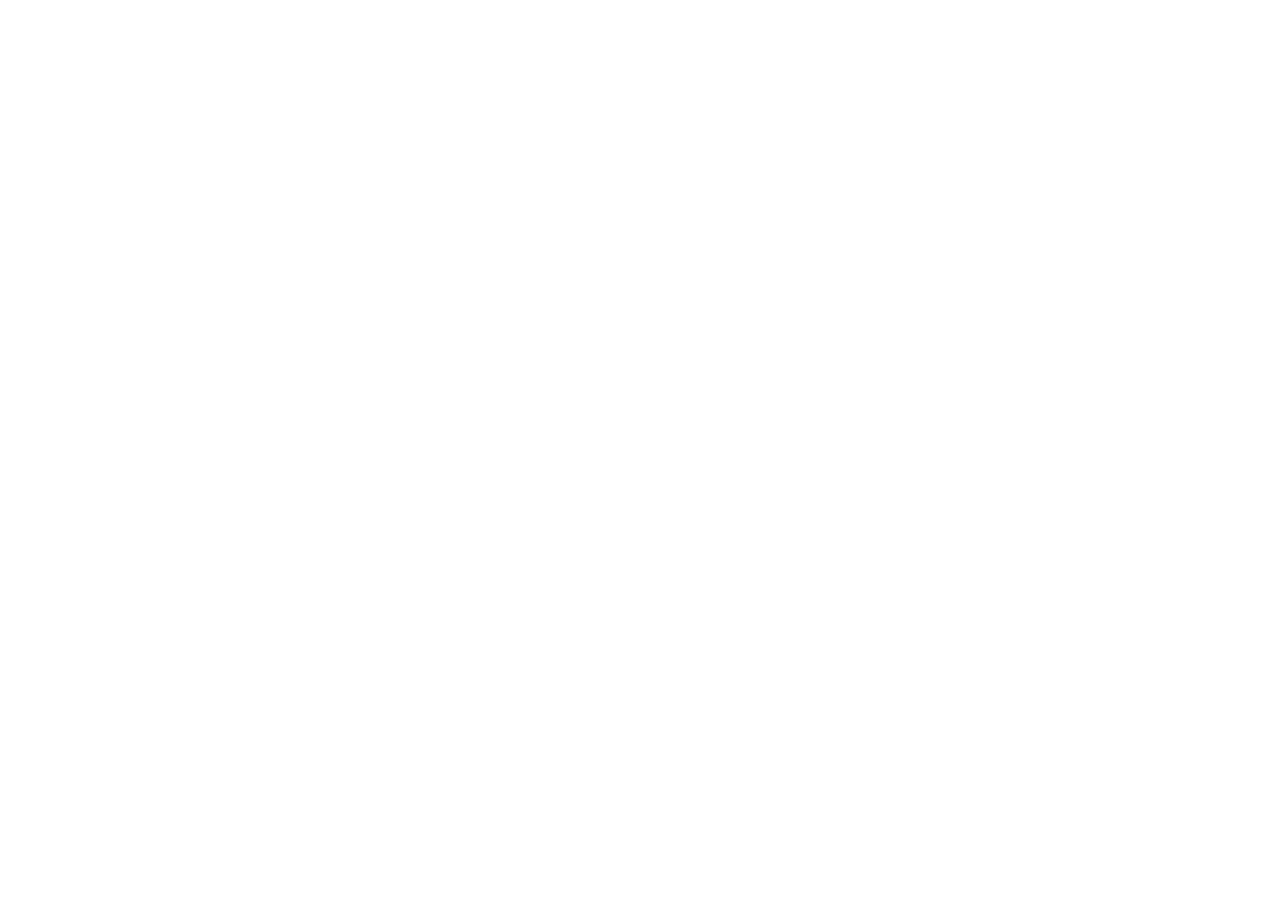
==== index.html @ e19534bc "Act1-Commit" ====
<!DOCTYPE html>
<html>
<head>
    <meta charset='utf-8'>
    <meta http-equiv='X-UA-Compatible' content='IE=edge'>
    <title>Page Title</title>
    <meta name='viewport' content='width=device-width, initial-scale=1'>
    <link rel='stylesheet' type='text/css' media='screen' href='main.css'>
    <script src='main.js'></script>
</head>
<body>
    
</body>
</html>
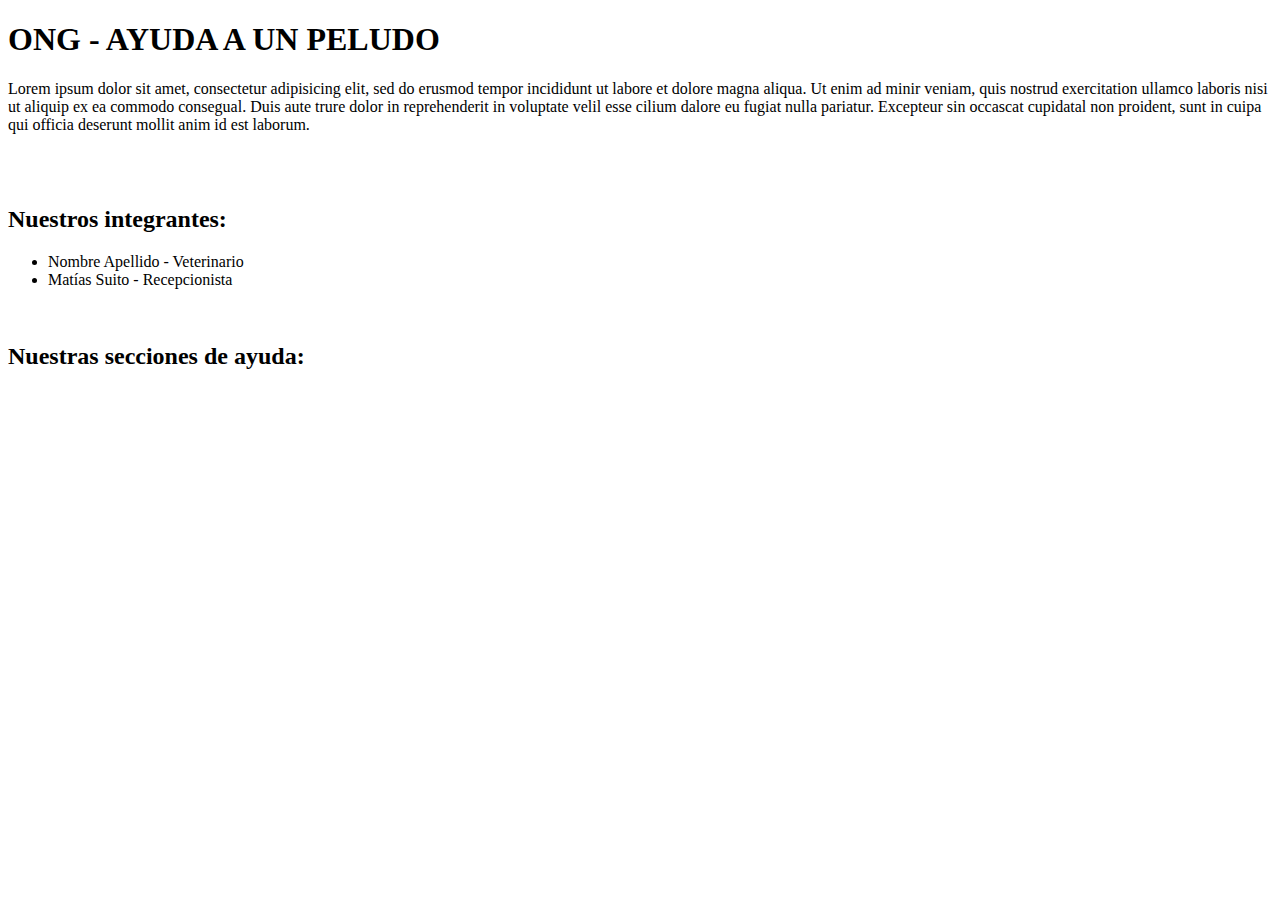
==== commit c2af3f1c: "commit2" ====
--- a/index.html
+++ b/index.html
@@ -9,6 +9,21 @@
     <script src='main.js'></script>
 </head>
 <body>
-    
+    <h1 class="titulo">ONG - AYUDA A UN PELUDO</h1>
+    <p class="texto">Lorem ipsum dolor sit amet, consectetur adipisicing elit, sed do erusmod tempor incididunt ut labore et dolore
+        magna aliqua. Ut enim ad minir veniam, quis nostrud exercitation ullamco laboris nisi ut aliquip ex ea commodo
+        consegual. Duis aute trure dolor in reprehenderit in voluptate velil esse cilium dalore eu fugiat nulla pariatur.
+        Excepteur sin occascat cupidatal non proident, sunt in cuipa qui officia deserunt mollit anim id est laborum.
+    </p>
+    <br>
+    <br>
+    <h2 class="titulo">Nuestros integrantes:</h2>
+    <ul class="lista">
+        <li>Nombre Apellido - Veterinario</li>
+        <li>Matías Suito - Recepcionista</li>
+    </ul>
+    <br>
+    <h2 class="titulo">Nuestras secciones de ayuda:</h2>
+    <p></p>
 </body>
 </html>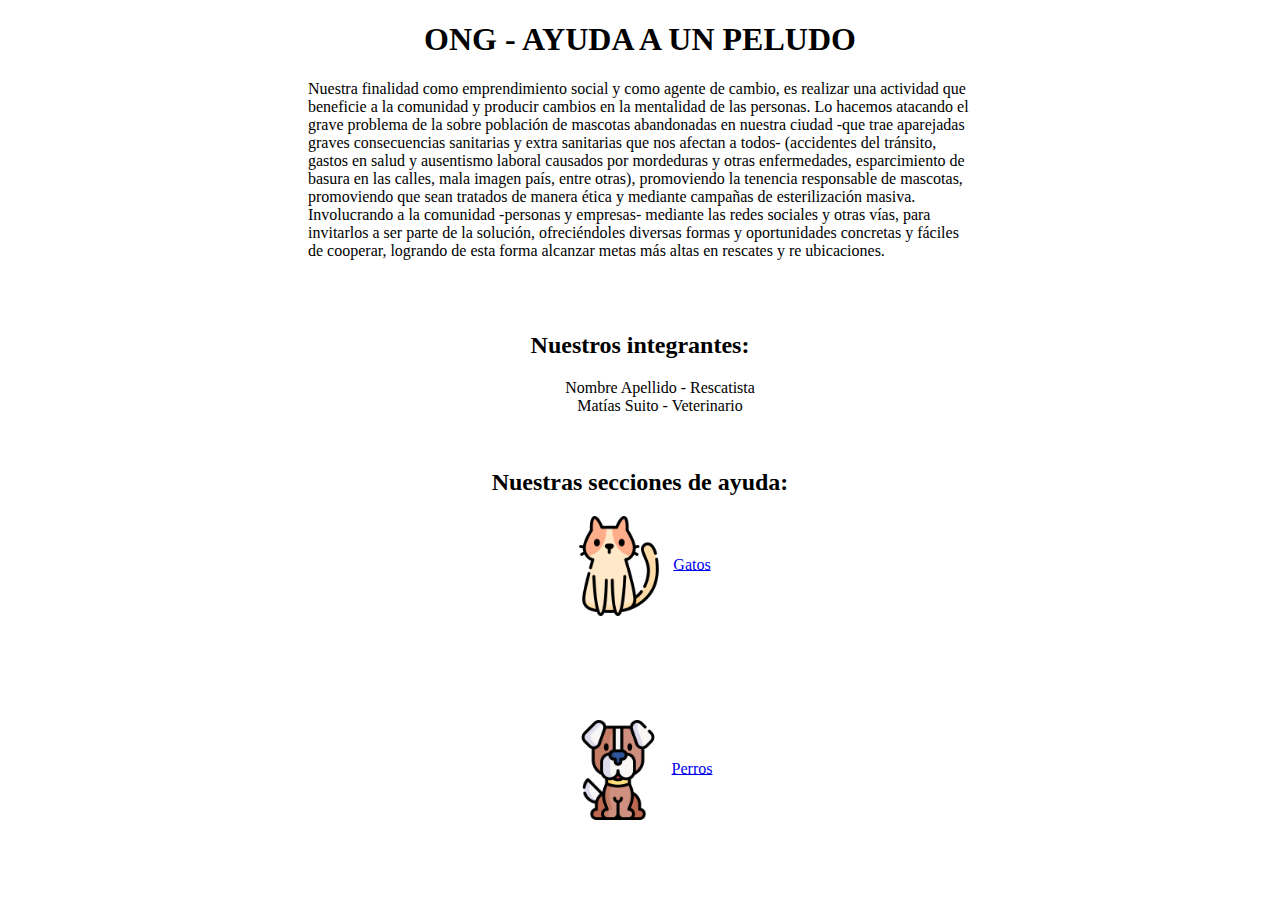
==== commit a58e4f23: "commit_final" ====
--- a/index.html
+++ b/index.html
@@ -10,20 +10,25 @@
 </head>
 <body>
     <h1 class="titulo">ONG - AYUDA A UN PELUDO</h1>
-    <p class="texto">Lorem ipsum dolor sit amet, consectetur adipisicing elit, sed do erusmod tempor incididunt ut labore et dolore
-        magna aliqua. Ut enim ad minir veniam, quis nostrud exercitation ullamco laboris nisi ut aliquip ex ea commodo
-        consegual. Duis aute trure dolor in reprehenderit in voluptate velil esse cilium dalore eu fugiat nulla pariatur.
-        Excepteur sin occascat cupidatal non proident, sunt in cuipa qui officia deserunt mollit anim id est laborum.
+    <p class="texto">Nuestra finalidad como emprendimiento social y como agente de cambio, es realizar una actividad que beneficie a la comunidad y producir cambios en la mentalidad de las personas. 
+    Lo hacemos atacando el grave problema de la sobre población de mascotas abandonadas en nuestra ciudad 
+    -que trae aparejadas graves consecuencias sanitarias y extra sanitarias que nos afectan a todos- 
+    (accidentes del tránsito, gastos en salud y ausentismo laboral causados por mordeduras y otras enfermedades, 
+    esparcimiento de basura en las calles, mala imagen país, entre otras), promoviendo la tenencia responsable de mascotas, 
+    promoviendo que sean tratados de manera ética y mediante campañas de esterilización masiva. Involucrando a la comunidad -personas y empresas- 
+    mediante las redes sociales y otras vías, para invitarlos a ser parte de la solución, ofreciéndoles diversas formas y oportunidades concretas y fáciles de cooperar, 
+    logrando de esta forma alcanzar metas más altas en rescates y re ubicaciones.
     </p>
-    <br>
-    <br>
+    <br><br>
     <h2 class="titulo">Nuestros integrantes:</h2>
     <ul class="lista">
-        <li>Nombre Apellido - Veterinario</li>
-        <li>Matías Suito - Recepcionista</li>
+        <li>Nombre Apellido - Rescatista</li>
+        <li>Matías Suito - Veterinario</li>
     </ul>
     <br>
     <h2 class="titulo">Nuestras secciones de ayuda:</h2>
-    <p></p>
+    <p style="text-align: center;"><img src="img/gato.png" class="icono"> <a href="gatos.html">Gatos</a></p>
+    <br><br><br><br>
+    <p style="text-align: center;"><img src="img/perro.png" class="icono"> <a href="perros.html">Perros</a></p>
 </body>
 </html>--- a/main.css
+++ b/main.css
@@ -0,0 +1,23 @@
+.titulo{
+    text-align: center;
+}
+
+.texto{
+    margin-left: 300px;
+    margin-right: 300px;
+}
+
+.icono{
+    width: 100px;
+    height: 100px;
+    vertical-align: middle;
+}
+
+.lista{
+    list-style-type: none;
+    text-align: center;
+}
+
+.volver{
+    text-align: right;
+}
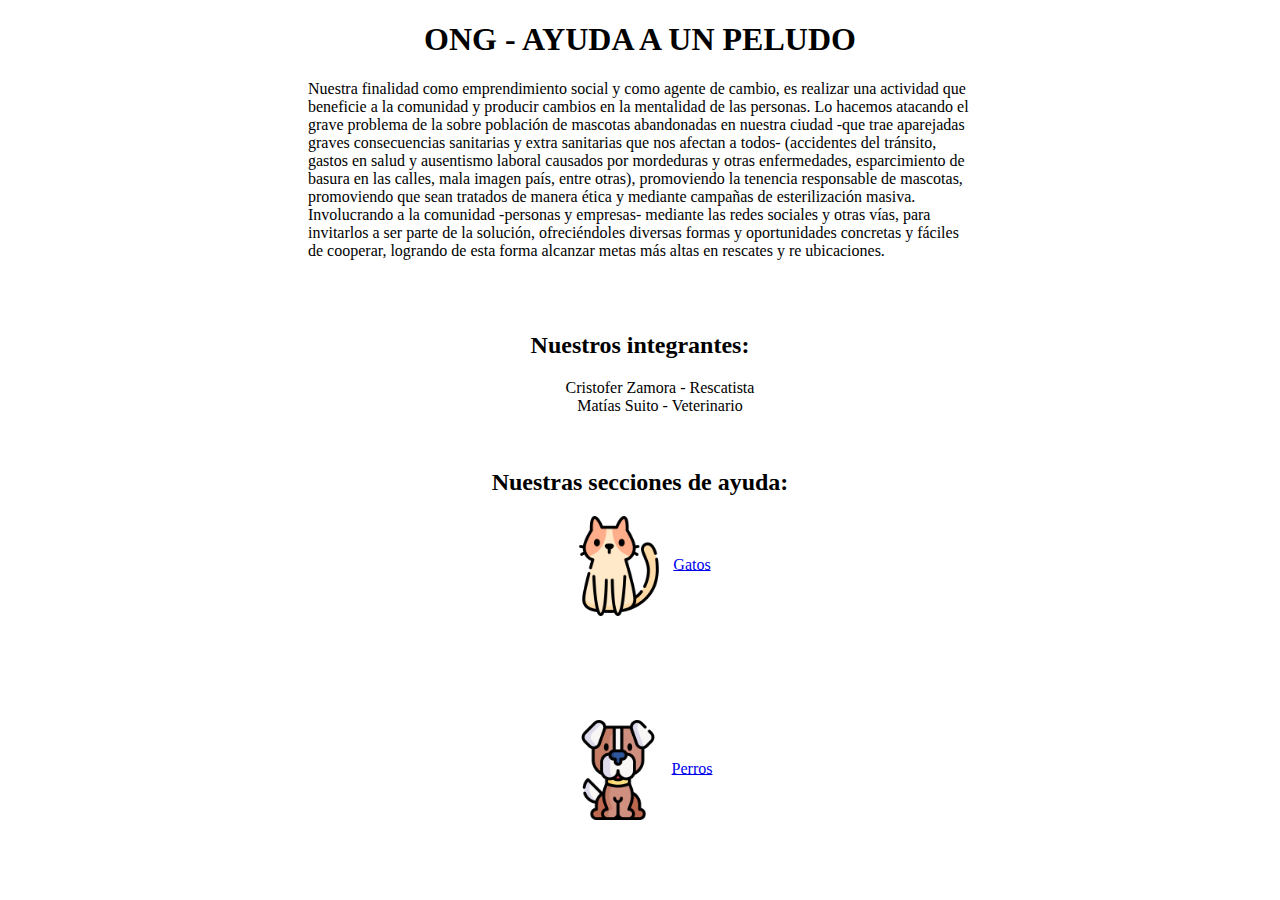
==== commit feebce93: "Update index.html" ====
--- a/index.html
+++ b/index.html
@@ -3,7 +3,7 @@
 <head>
     <meta charset='utf-8'>
     <meta http-equiv='X-UA-Compatible' content='IE=edge'>
-    <title>Page Title</title>
+    <title>Inicio</title>
     <meta name='viewport' content='width=device-width, initial-scale=1'>
     <link rel='stylesheet' type='text/css' media='screen' href='main.css'>
     <script src='main.js'></script>
@@ -22,7 +22,7 @@
     <br><br>
     <h2 class="titulo">Nuestros integrantes:</h2>
     <ul class="lista">
-        <li>Nombre Apellido - Rescatista</li>
+        <li>Cristofer Zamora - Rescatista</li>
         <li>Matías Suito - Veterinario</li>
     </ul>
     <br>
@@ -31,4 +31,4 @@
     <br><br><br><br>
     <p style="text-align: center;"><img src="img/perro.png" class="icono"> <a href="perros.html">Perros</a></p>
 </body>
-</html>+</html>
--- a/main.css
+++ b/main.css
@@ -16,8 +16,4 @@
 .lista{
     list-style-type: none;
     text-align: center;
-}
-
-.volver{
-    text-align: right;
-}
+}